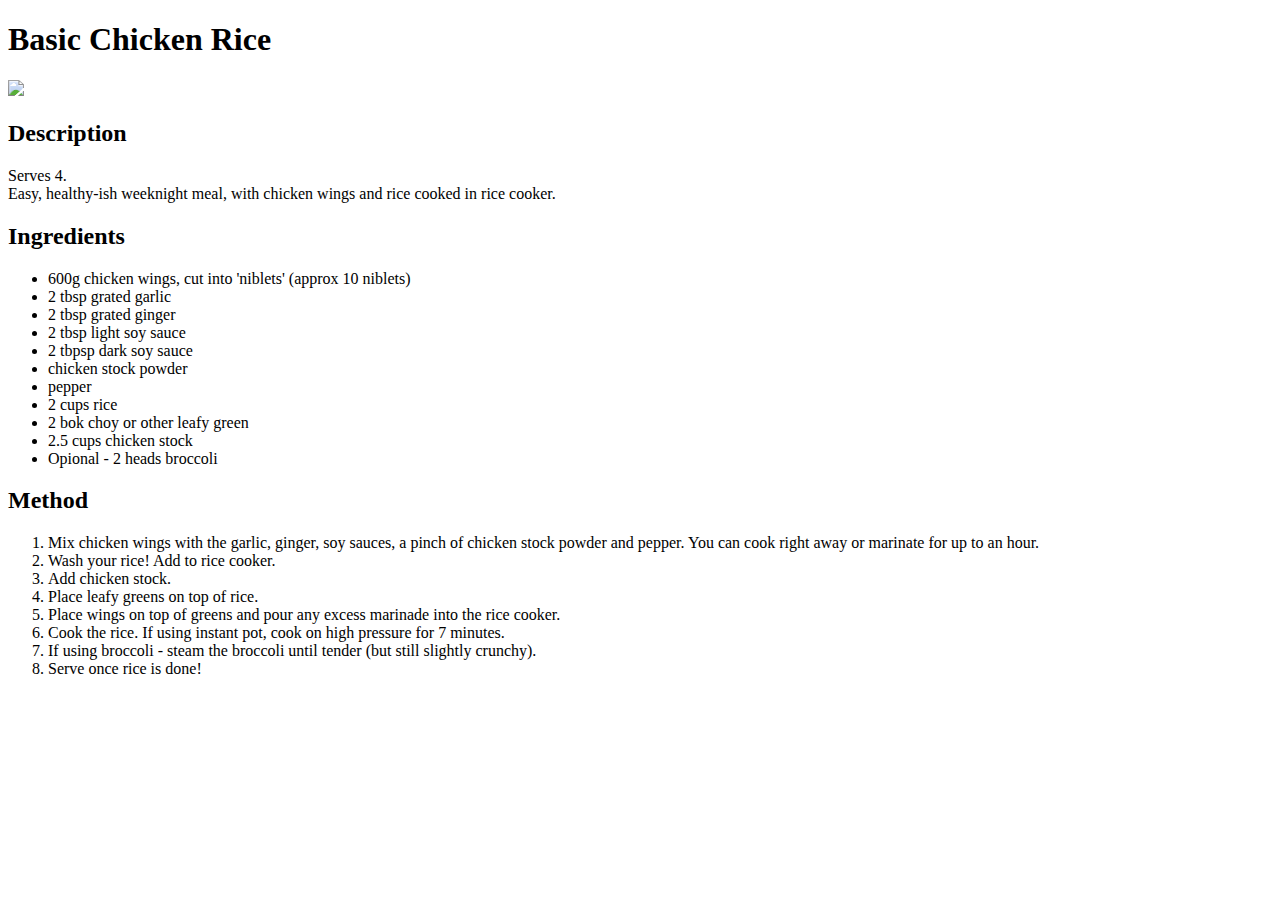
==== recipes/basic-chicken-rice.html @ d5ea5aea "Added basic chicken rice recipe" ====
<!DOCTYPE html>
<html lang="en">
<head>
    <meta charset="UTF-8">
    <meta name="viewport" content="width=device-width, initial-scale=1.0">
    <title>Document</title>
</head>
<body>
    <h1>Basic Chicken Rice</h1>
    <img src="https://cloudinary-cdn.whisk.com/image/upload/g_auto,c_fill,q_60,f_auto,h_630,w_1200/v1697258571/v3/user-recipes/47bf4b5e20c98c04bef535603166a802.jpg" height="500">
    <h2>Description</h2>
    <p>Serves 4.
       <br>Easy, healthy-ish weeknight meal, with chicken wings and rice cooked in rice cooker.
    </p>
    <h2>Ingredients</h2>
    <p><ul>
        <li>600g chicken wings, cut into 'niblets' (approx 10 niblets)</li>
        <li>2 tbsp grated garlic</li>
        <li>2 tbsp grated ginger</li>
        <li>2 tbsp light soy sauce</li>
        <li>2 tbpsp dark soy sauce</li>
        <li>chicken stock powder</li>
        <li>pepper</li>
        <li>2 cups rice</li>
        <li>2 bok choy or other leafy green</li>
        <li>2.5 cups chicken stock</li>
        <li>Opional - 2 heads broccoli</li>
    </ul></p>
    <h2>Method</h2>
    <p><ol>
        <li>Mix chicken wings with the garlic, ginger, soy sauces, a pinch of chicken stock powder and pepper. You can cook right away or marinate for up to an hour.</li>
        <li>Wash your rice! Add to rice cooker.</li>
        <li>Add chicken stock.</li>
        <li>Place leafy greens on top of rice.</li>
        <li>Place wings on top of greens and pour any excess marinade into the rice cooker.</li>
        <li>Cook the rice. If using instant pot, cook on high pressure for 7 minutes.</li>
        <li>If using broccoli - steam the broccoli until tender (but still slightly crunchy).</li>
        <li>Serve once rice is done!</li>
    </ol></p>
</body>
</html>
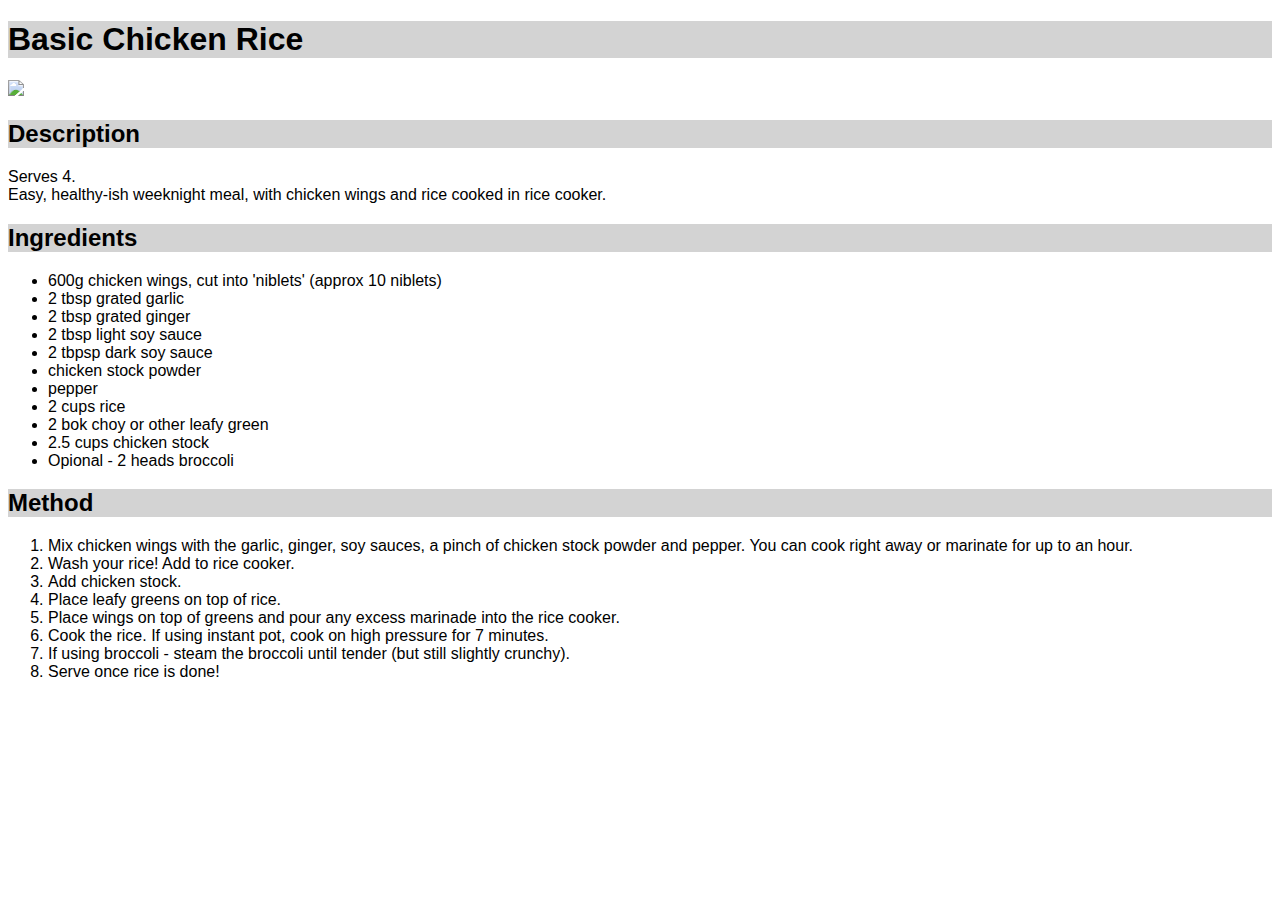
==== commit 3ffdd895: "Myspace vibes" ====
--- a/recipes/basic-chicken-rice.html
+++ b/recipes/basic-chicken-rice.html
@@ -3,7 +3,8 @@
 <head>
     <meta charset="UTF-8">
     <meta name="viewport" content="width=device-width, initial-scale=1.0">
-    <title>Document</title>
+    <title>Basic Chicken Rice</title>
+    <link rel="stylesheet" href="../css/styles.css"> 
 </head>
 <body>
     <h1>Basic Chicken Rice</h1>
--- a/css/styles.css
+++ b/css/styles.css
@@ -0,0 +1,7 @@
+* {
+    font-family: sans-serif;
+}
+
+h1, h2 {
+    background-color: lightgray;
+}
